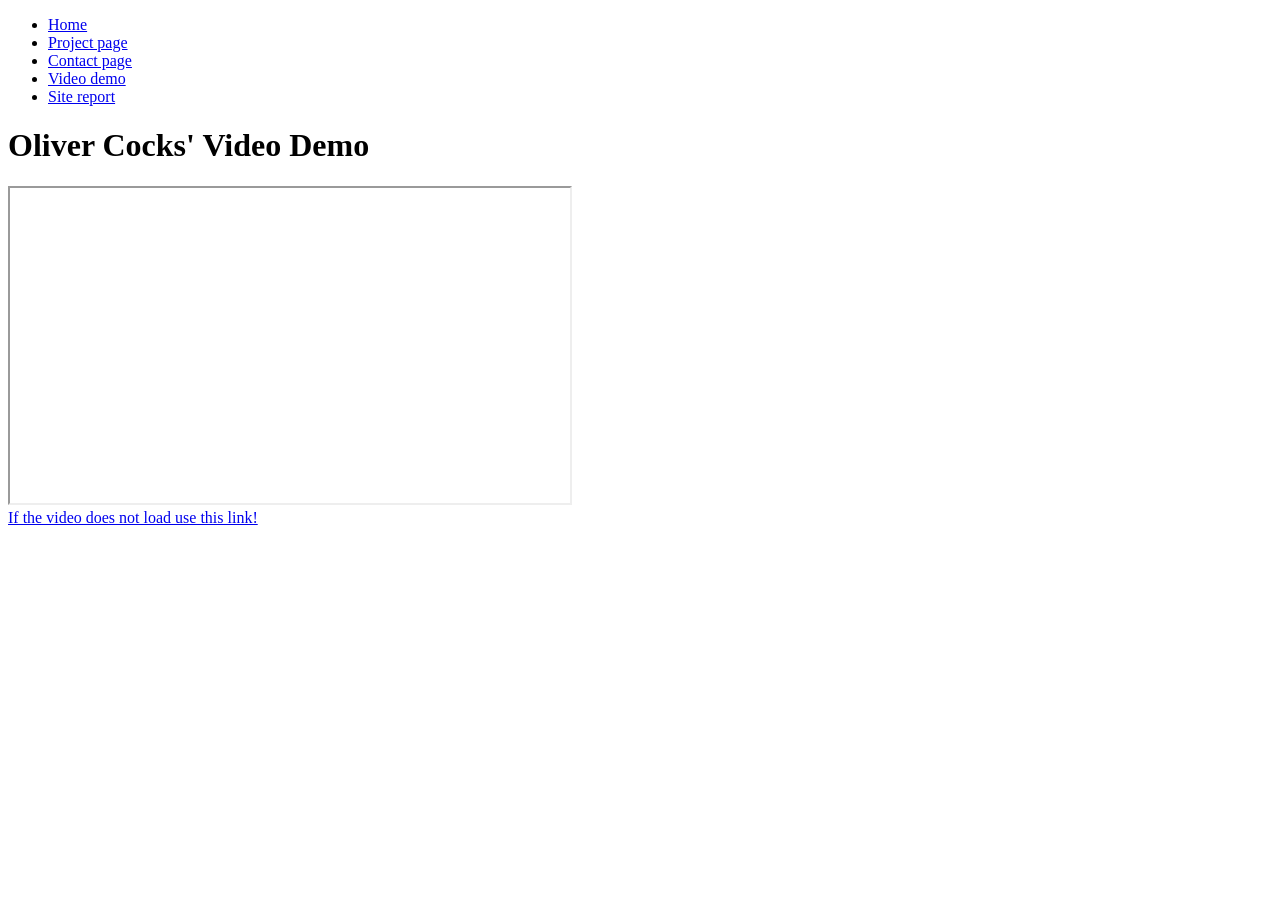
==== videoDemo.html @ bb1f1af0 "video demo page added" ====
<!DOCTYPE html>
<html lang="en">

<head>
    <title>Video demo</title>
    <link rel="stylesheet" href="Style.css">
    <link rel="stylesheet" href="Mobile.css" media="screen and (max-width: 1000px)">
    <link rel="stylesheet" href="Desktop.css" media="screen and (min-width: 1000px)">
    <meta name="viewport" content="width=device-width, initial-scale=1.0">
    <a class="showNav" href="#"></a>

<nav>
    <ul>
        <li><a href="index.html">Home</a></li>
        <li><a href="project.html">Project page</a></li>
        <li><a href="contact.html">Contact page</a></li>
        <li><a href="videoDemo.html">Video demo</a></li>
        <li><a href="siteReport.html">Site report</a></li>
    </ul>
</nav>
<main>
    <h1 class="title">Oliver Cocks' Video Demo</h1>
    <iframe class="video" width="560" height="315" src="https://youtu.be/Usgm_AnjEfU" title="YouTube video player" allow="accelerometer; autoplay; clipboard-write; encrypted-media; gyroscope; picture-in-picture; web-share" allowfullscreen></iframe>
    <a href="https://youtu.be/Usgm_AnjEfU"><br>If the video does not load use this link!</a>
</main>
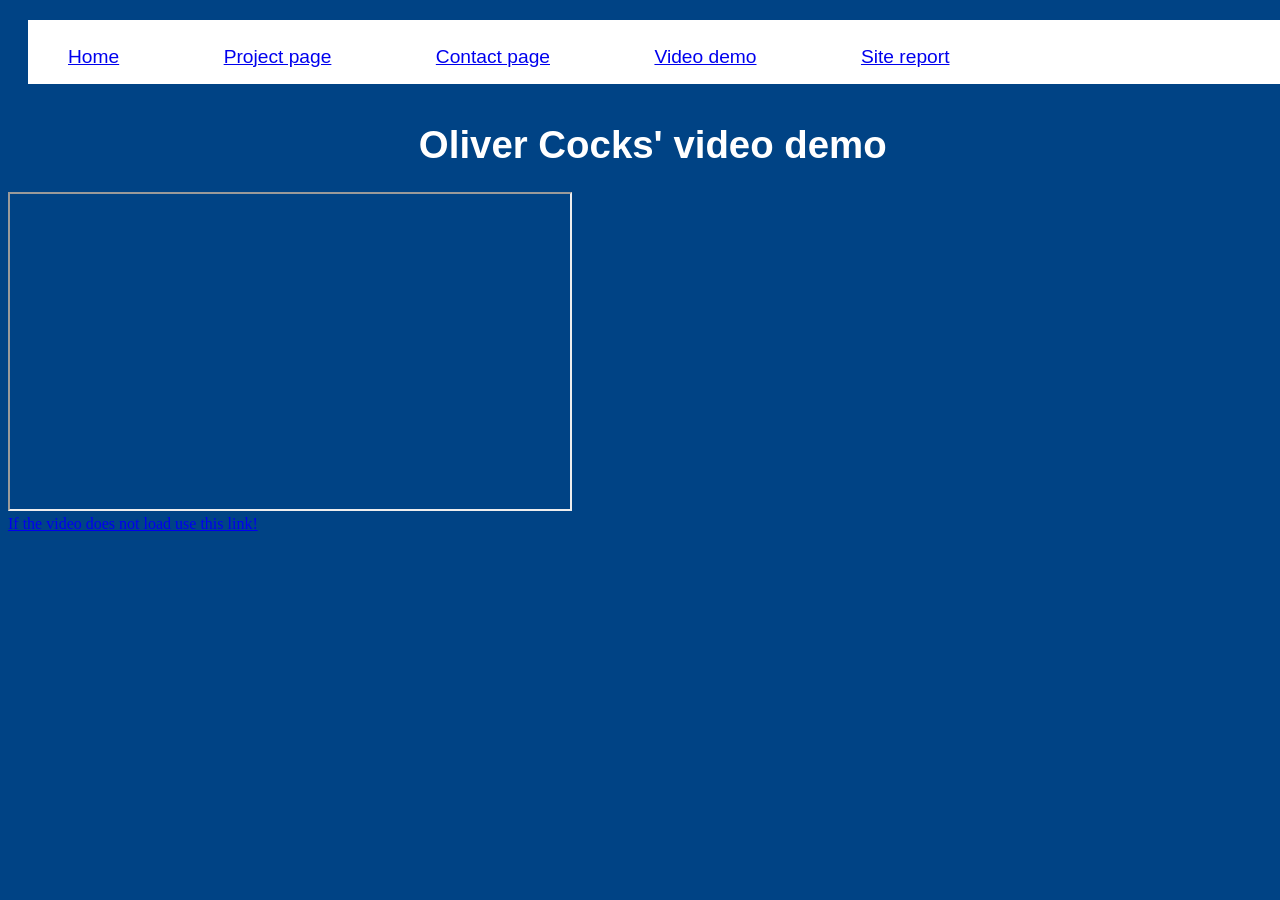
==== commit 751e9314: "corrected spelling mistakes" ====
--- a/videoDemo.html
+++ b/videoDemo.html
@@ -19,7 +19,7 @@
     </ul>
 </nav>
 <main>
-    <h1 class="title">Oliver Cocks' Video Demo</h1>
+    <h1 class="title">Oliver Cocks' video demo</h1>
     <iframe class="video" width="560" height="315" src="https://youtu.be/Usgm_AnjEfU" title="YouTube video player" allow="accelerometer; autoplay; clipboard-write; encrypted-media; gyroscope; picture-in-picture; web-share" allowfullscreen></iframe>
     <a href="https://youtu.be/Usgm_AnjEfU"><br>If the video does not load use this link!</a>
 </main>
--- a/Style.css
+++ b/Style.css
@@ -0,0 +1,79 @@
+.title {
+    color: white;
+    text-align: center;
+}
+
+h1 {
+    color: blue;
+    font-family: 'Gill Sans', 'Gill Sans MT', Calibri, 'Trebuchet MS', sans-serif;
+}
+
+nav {
+    font-family:'Franklin Gothic Medium', 'Arial Narrow', Arial, sans-serif;
+}
+
+.text1 {
+    padding: 10vw;
+    margin-top: 5vw;
+    margin-bottom: 10vw;
+    display: grid;
+}
+
+.placeholder1 {
+    padding: 5vw;
+    margin: 5vw;
+    border: 10px;
+    display: grid;
+}
+
+.text2 {
+    padding: 10vw;
+    margin-top: 5vw;
+    margin-bottom: 10vw;
+    display: grid;
+}
+
+.placeholder2 {
+    padding: 5vw;
+    margin: 5vw;
+    border: 10px;
+    display: grid;
+}
+
+.text3 {
+    padding: 10vw;
+    margin-top: 5vw;
+    margin-bottom: 10vw;
+    display: grid;
+}
+
+.placeholder3 {
+    padding: 5vw;
+    margin: 5vw;
+    border: 10px;
+    display: grid;
+}
+
+p {
+    background-color:  #033860;
+    color: white;
+    text-align: center;
+    font-family: 'Gill Sans', 'Gill Sans MT', Calibri, 'Trebuchet MS', sans-serif;
+}
+
+body {
+    background-color: #004385;
+}
+
+.indeximg {
+    padding-left: 40vw;
+}
+
+li:hover {
+    opacity: 0.25;
+    transition: opacity 0.5s ease-in;
+}
+
+.me {
+    padding-top: 10vw;
+}
--- a/Mobile.css
+++ b/Mobile.css
@@ -0,0 +1,54 @@
+.indeximg {
+    padding-left: 20vw;
+    max-width: 80vw;
+    max-height: 80vw;
+}
+
+.indeximg2 {
+    padding-left: 20vw;
+    max-height: 250px;
+    max-width: 400px;
+}
+
+.placeholder1 {
+    max-width: 80vw;
+    max-height: 80vw;
+}
+
+.placeholder2 {
+    max-width: 80vw;
+    max-height: 80vw;
+}
+
+.placeholder3 {
+    max-width: 80vw;
+    max-height: 80vw;
+}
+
+.showNav {
+    height: 0.8em; 
+    width: 1.25em;
+    display: block;
+    border-top: 0.2em solid white;
+    border-bottom: 0.2em solid white;
+}
+
+nav {
+    display: block;
+    background-color: #031A6B;
+    position: fixed;
+    top: 0;
+    left: 50%;
+    width: 50%;
+    height: 100vh;
+}
+
+li {
+    color: white;
+    padding: 20px;
+    font-size: 30px;
+}
+
+p {
+    font-size: 20px;
+}
--- a/Desktop.css
+++ b/Desktop.css
@@ -0,0 +1,96 @@
+.title {
+    padding-top: 1vw;
+    padding-left: 2vw;
+    font-size: 3vw;
+}
+
+.form {
+    padding-left: 30vw;
+}
+
+nav {
+    background-color: white;
+    width: 100vw;
+    height: 5vw;
+    margin: 20px;
+}
+
+ul {
+    list-style-type: none;
+    margin: 0; 
+    list-style: none;
+}
+
+
+li {
+    color: white;
+    display: inline-block;
+    margin-right: 100px;
+    font-size: 1.5vw;
+    padding-top: 2vw;
+}
+
+.rightPara {
+    margin: 6vw;
+    padding: 1vw;
+}
+
+.leftPara {
+    margin: 6vw;
+    padding: 1vw;
+}
+
+.indeximg {
+    padding-left: 20vw;
+    width: 250px ;
+    height: 500px ;
+}
+
+img {
+    max-width: 29vw;
+    max-height: 15vw;
+    padding-left: 10vw;
+    padding-top: 10vw;
+}
+
+.indeximg2 {
+    height: 500px;
+    width: 450px;
+}
+
+.index {
+    display: grid;
+
+    grid-template-columns: 50% 50%;
+    grid-template-rows: auto;
+    grid-template-areas: "indeximg me"
+                        "rightPara leftPara";
+}
+
+.project {
+    display: grid;
+
+    grid-template-columns: 40% 40%;
+    grid-template-rows: auto;
+    grid-template-areas: "placeholder1 text1"
+                        "placeholder2 text2" 
+                        "placeholder3 text3";
+}
+
+.contact {
+    padding: 70px;
+    margin: 100px;
+    margin-left: 500px;
+    margin-right: 500px;
+}
+
+.TextReport {
+    padding: 70px;
+    margin: 100px;
+    margin-left: 300px;
+    margin-right: 300px;
+}
+
+p {
+    font-size: 30px;
+}
